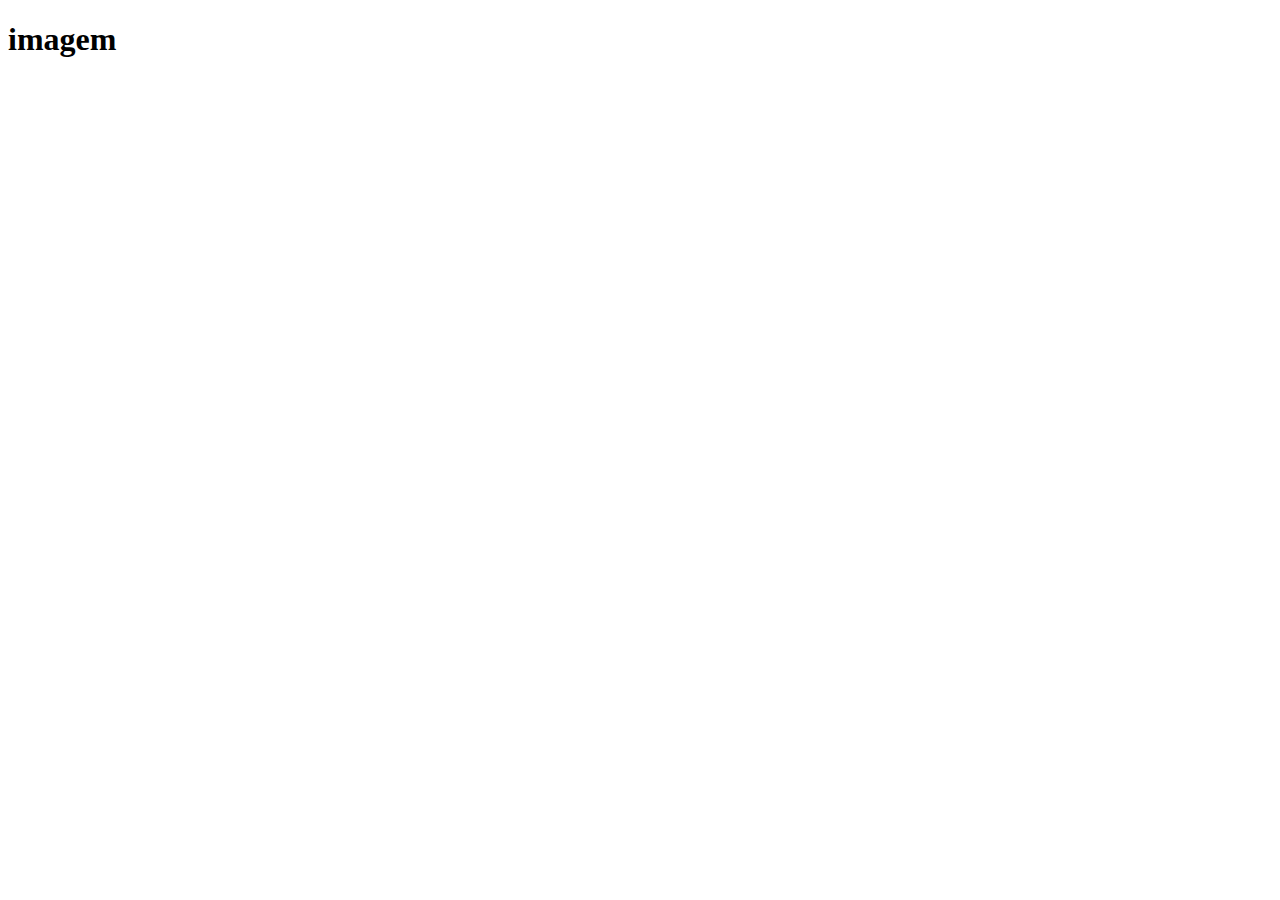
==== index.html @ 7b78b290 "Add files via upload" ====
<!DOCTYPE html>
<html lang="en">
<head>
    <meta charset="UTF-8">
    <meta name="viewport" content="width=, initial-scale=1.0">
    <title>Document</title>
    <link rel="stylesheet" href="style.css">
</head>
<body>
    <h1>imagem</h1>
</body>
</html>
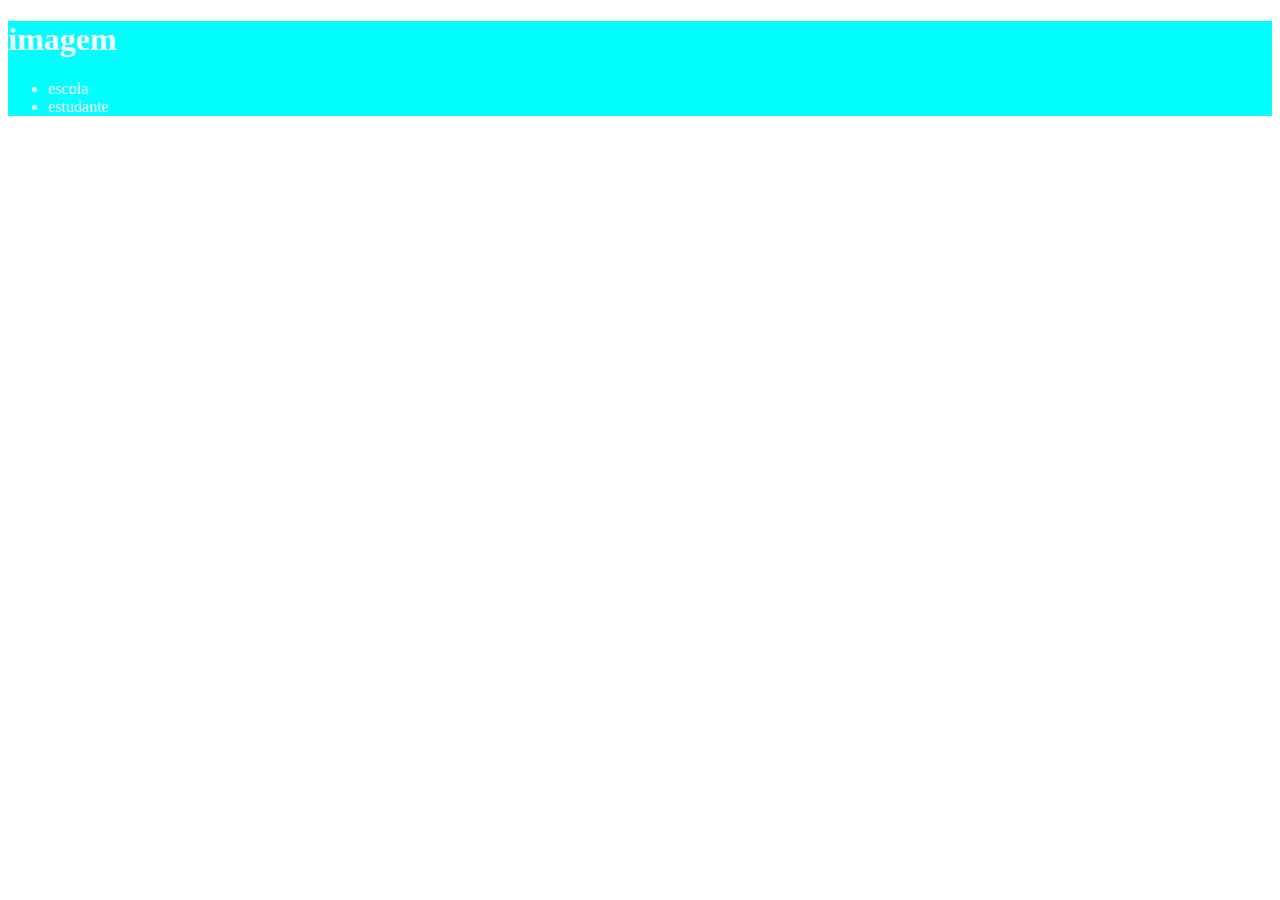
==== commit 04c17f00: "Add files via upload" ====
--- a/index.html
+++ b/index.html
@@ -7,6 +7,12 @@
     <link rel="stylesheet" href="style.css">
 </head>
 <body>
-    <h1>imagem</h1>
+    <header>
+        <h1>imagem</h1>
+    <ul>
+        <li>escola</li>
+          <li>estudante</li>
+    </ul>
+    </header>
 </body>
 </html>--- a/style.css
+++ b/style.css
@@ -0,0 +1,4 @@
+header{
+     background-color: aqua;
+     color: aliceblue;
+}
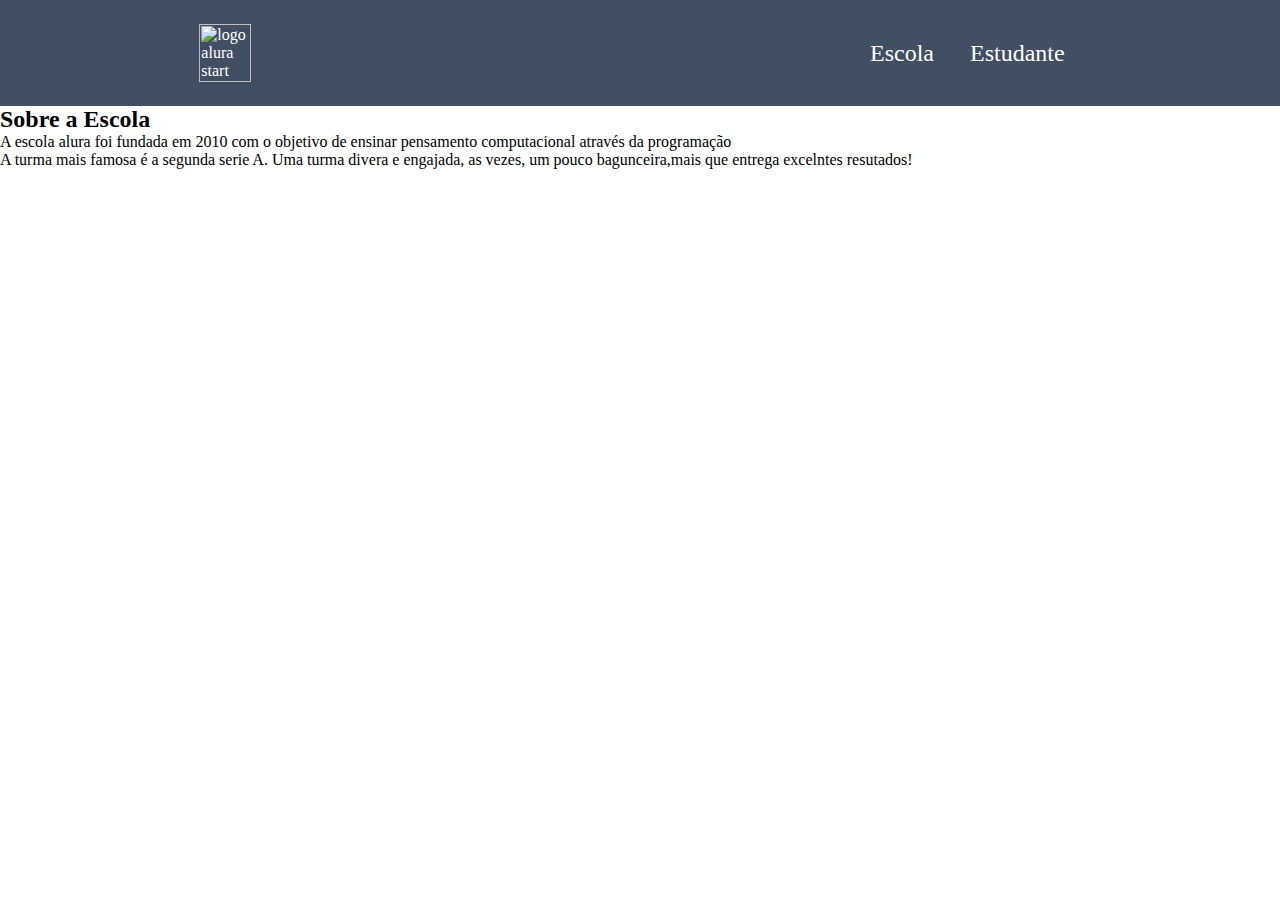
==== commit 6261199d: "Add files via upload" ====
--- a/index.html
+++ b/index.html
@@ -1,18 +1,24 @@
-<!DOCTYPE html>
 <html lang="en">
 <head>
     <meta charset="UTF-8">
-    <meta name="viewport" content="width=, initial-scale=1.0">
+    <meta http-equiv="X-UA-Compatible" content="IE=edge">
+    <meta name="viewport" content="width=device-width, initial-scale=1.0">
     <title>Document</title>
     <link rel="stylesheet" href="style.css">
 </head>
 <body>
-    <header>
-        <h1>imagem</h1>
-    <ul>
-        <li>escola</li>
-          <li>estudante</li>
-    </ul>
+    <header class="cabecalho">
+        <img class="cabecalho-imagem" src="alurastart logo.png" alt="logo alura start">
+        <ul class="cabecalho-lista">
+            <li class="cabecalho-lista-item">Escola</li>
+            <li class="cabecalho-lista-item">Estudante</li>
+        </ul>
     </header>
+    <section class="escola"> 
+        <h2 class="escola-titulo">Sobre a Escola</h2>  
+    <p class="escola-texto-um">A escola alura foi fundada em 2010 com o objetivo de ensinar pensamento computacional através da programação</p>
+    <p class="escola-texto-dois">A turma mais famosa é a segunda serie A. Uma turma divera e engajada, as vezes, um pouco bagunceira,mais que entrega excelntes resutados!</p>
+    </section>
 </body>
-</html>+</html>
+
--- a/style.css
+++ b/style.css
@@ -1,4 +1,24 @@
-header{
-     background-color: aqua;
-     color: aliceblue;
-}
+*{
+     margin: 0;
+     padding: 0;
+ }
+ 
+ .cabecalho {
+     background-color: #424E61;
+     color: white;
+     display: flex;
+     justify-content: space-around;
+     align-items: center;
+     padding: 24px 0;
+ }
+ 
+ .cabecalho-imagem{
+     width: 20%;
+ }
+ 
+ .cabecalho-lista-item{
+     display: inline-block;
+     margin: 0 16px;
+     font-size: 24px;
+ }
+ 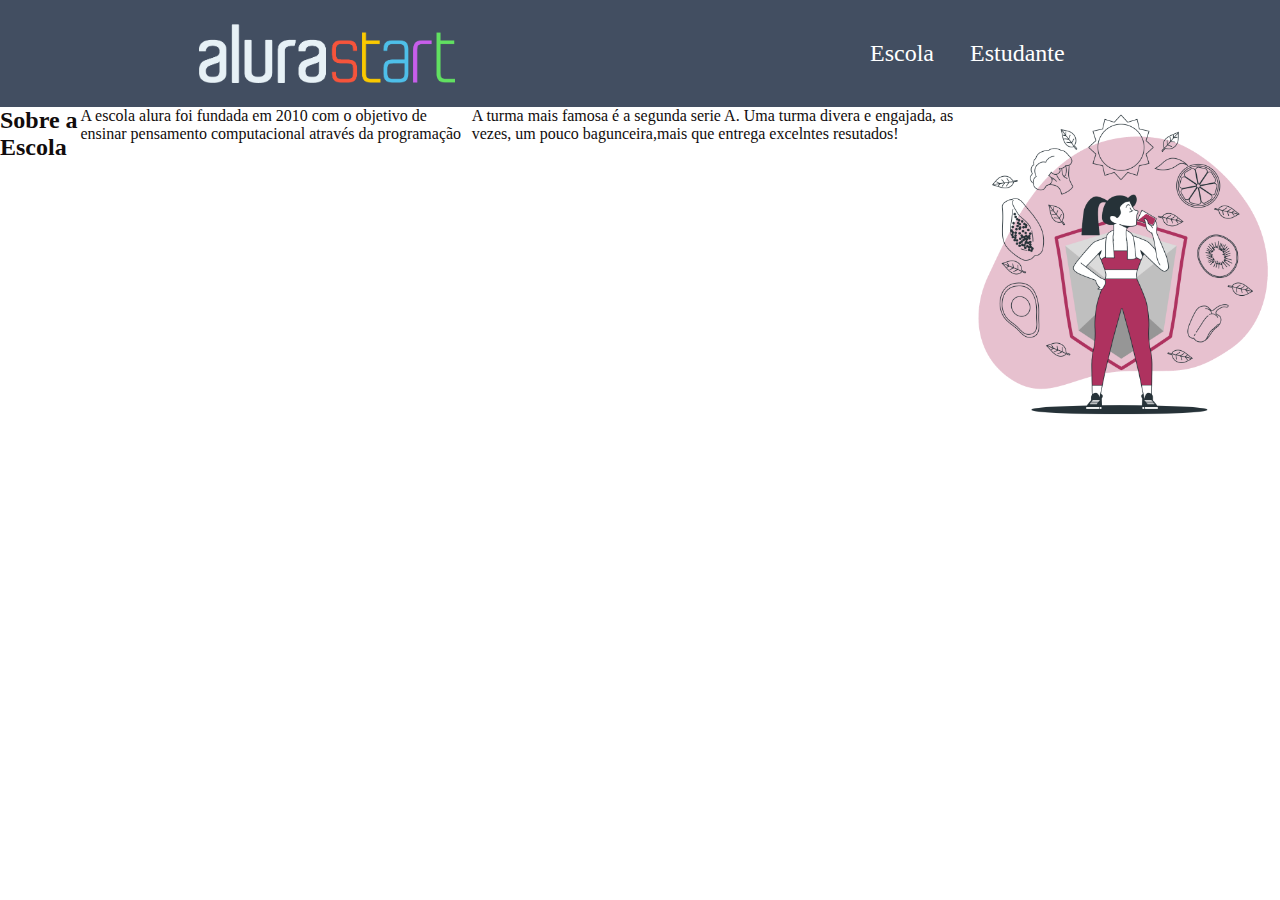
==== commit 0a2d05aa: "Add files via upload" ====
--- a/index.html
+++ b/index.html
@@ -18,7 +18,8 @@
         <h2 class="escola-titulo">Sobre a Escola</h2>  
     <p class="escola-texto-um">A escola alura foi fundada em 2010 com o objetivo de ensinar pensamento computacional através da programação</p>
     <p class="escola-texto-dois">A turma mais famosa é a segunda serie A. Uma turma divera e engajada, as vezes, um pouco bagunceira,mais que entrega excelntes resutados!</p>
-    </section>
+    <img class="escola-imagem" src="Boost your immune system-bro.png" alt="atleta">
+</section>
 </body>
 </html>
 
--- a/style.css
+++ b/style.css
@@ -21,4 +21,13 @@
      margin: 0 16px;
      font-size: 24px;
  }
- + .escola-imagem{ 
+    width: 25%;
+ }
+   
+ 
+ .escola{ 
+   background-image: -moz-linear-gradient(#424E61 )(#4EBFE9);
+   color: rgb(17, 12, 12) ; 
+   display: flex;
+ }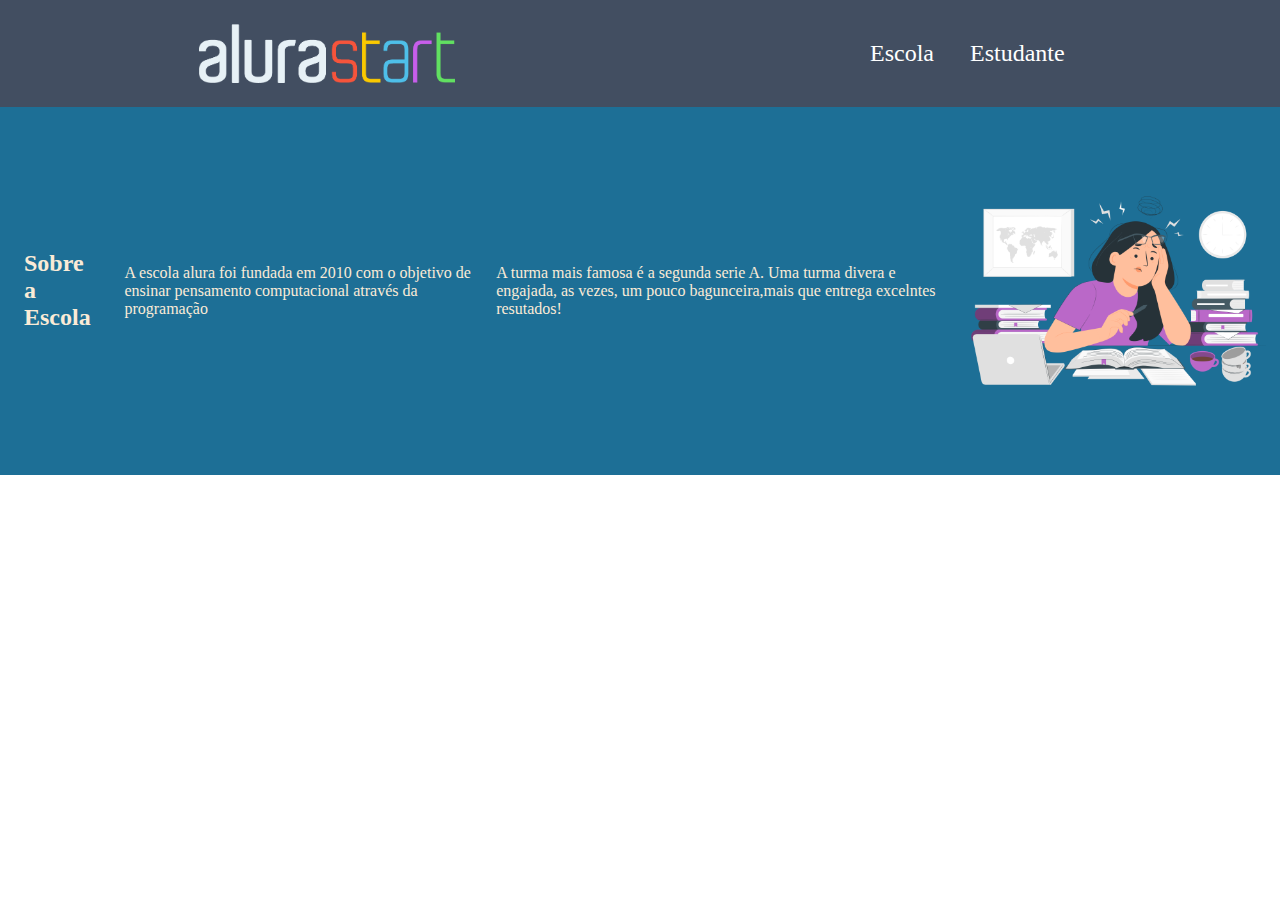
==== commit 9460f736: "Add files via upload" ====
--- a/index.html
+++ b/index.html
@@ -18,7 +18,7 @@
         <h2 class="escola-titulo">Sobre a Escola</h2>  
     <p class="escola-texto-um">A escola alura foi fundada em 2010 com o objetivo de ensinar pensamento computacional através da programação</p>
     <p class="escola-texto-dois">A turma mais famosa é a segunda serie A. Uma turma divera e engajada, as vezes, um pouco bagunceira,mais que entrega excelntes resutados!</p>
-    <img class="escola-imagem" src="Boost your immune system-bro.png" alt="atleta">
+    <img class="escola-imagem" src="Student stress-pana.png" alt="menina">
 </section>
 </body>
 </html>
--- a/style.css
+++ b/style.css
@@ -21,13 +21,20 @@
      margin: 0 16px;
      font-size: 24px;
  }
- .escola-imagem{ 
+.escola-imagem{
     width: 25%;
- }
-   
- 
- .escola{ 
-   background-image: -moz-linear-gradient(#424E61 )(#4EBFE9);
-   color: rgb(17, 12, 12) ; 
-   display: flex;
- }+}
+.escola{
+    background-color: rgb(29, 111, 150);
+    color: antiquewhite;
+    display: flex;
+    align-items: center;
+    justify-content: center;
+    padding: 24px 0;
+}
+.escola-div-conteudo{
+    width: 35%;
+}
+.escola-titulo{
+    padding:24px ;
+}